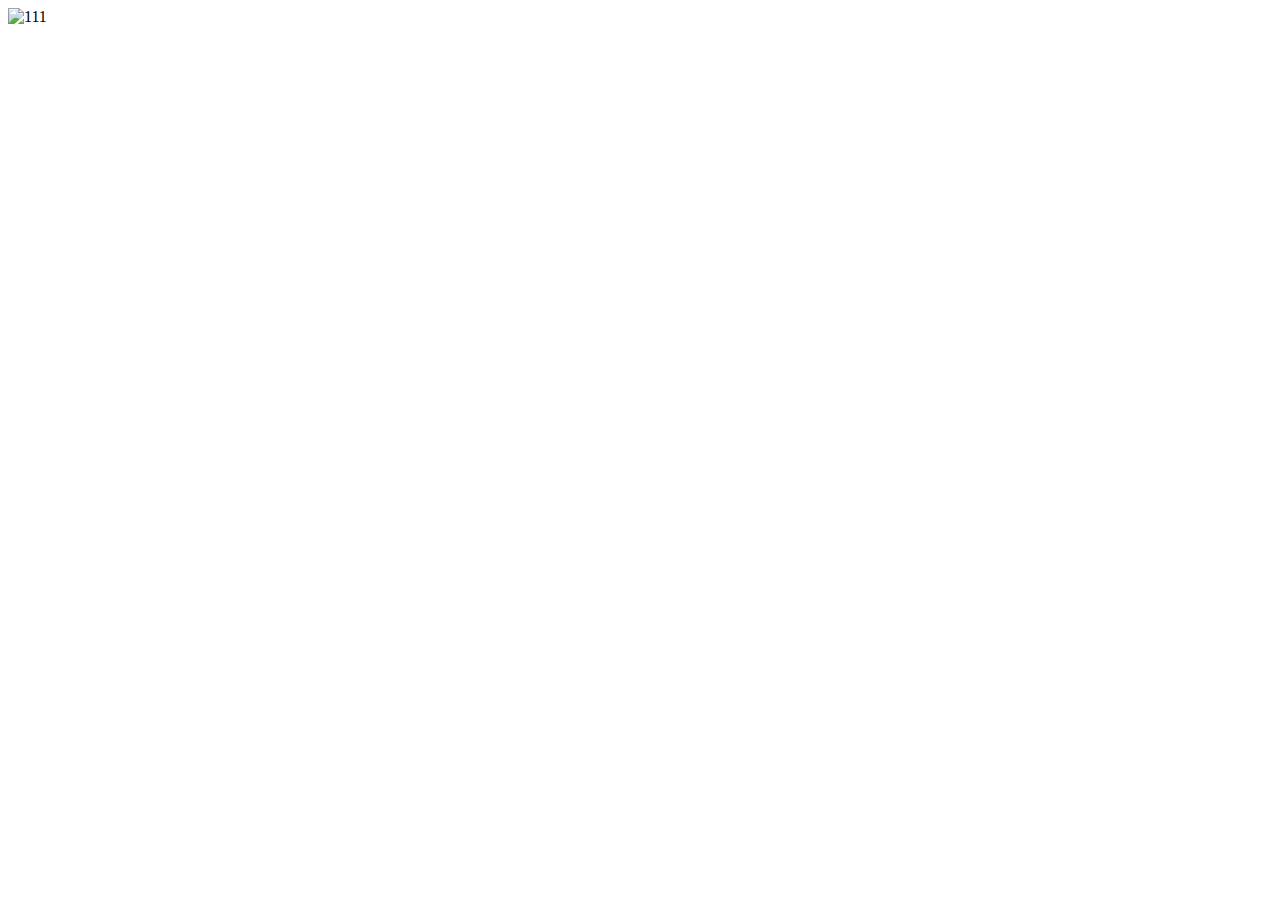
==== index.html @ bf289c54 "测试" ====
﻿<!DOCTYPE html>
<html>

	<head>
		<meta http-equiv="Content-Type" content="text/html; charset=utf-8" />
		<title>壁纸浏览</title>
		<meta name="viewport" content="width=device-width,initial-scale=1.0,minimum-scale=1.0,maximum-scale=1.0,user-scalable=no,minimal-ui" />
		<meta name="format-detection" content="email=no" />
		<meta name="format-detection" content="address=no" />
		<meta name="format-detection" content="telephone=no" />

		<link rel="stylesheet" href="css/reset.css" />
		<link rel="stylesheet" href="css/style.css" />
		<script type="text/javascript" src="js/pageSwitch.js"></script>
	</head>

	<body>
		<div id="wrap">
			<div id="pages">
				<div class="page page1">
					<div class="box"><img src="img/1.jpg" alt="111" /></div>
				</div>
				<div class="page page2">
					<div class="box"><img src="img/2.jpg" alt="" /></div>
				</div>
				<div class="page page3">
					<div class="box"><img src="img/3.jpg" alt="" /></div>
				</div>
				<div class="page page4">
					<div class="box"><img src="img/4.jpg" alt="" /></div>
				</div>
			</div>
		</div>

	</body>
	<script>
		var reg = location.search.match(/ts=([^&]*)/),
			ts = reg && reg[1] || 'flipClockY',
			a = new pageSwitch('pages', {
				duration: 1000,
				start: 0,
				direction: 0,
				loop: true,
				ease: /flip(?!Paper)/.test(ts) ? 'bounce' : 'ease',
				transition: ts,
				mouse: true,
				mousewheel: true,
				arrowkey: true
			})
	</script>

</html>
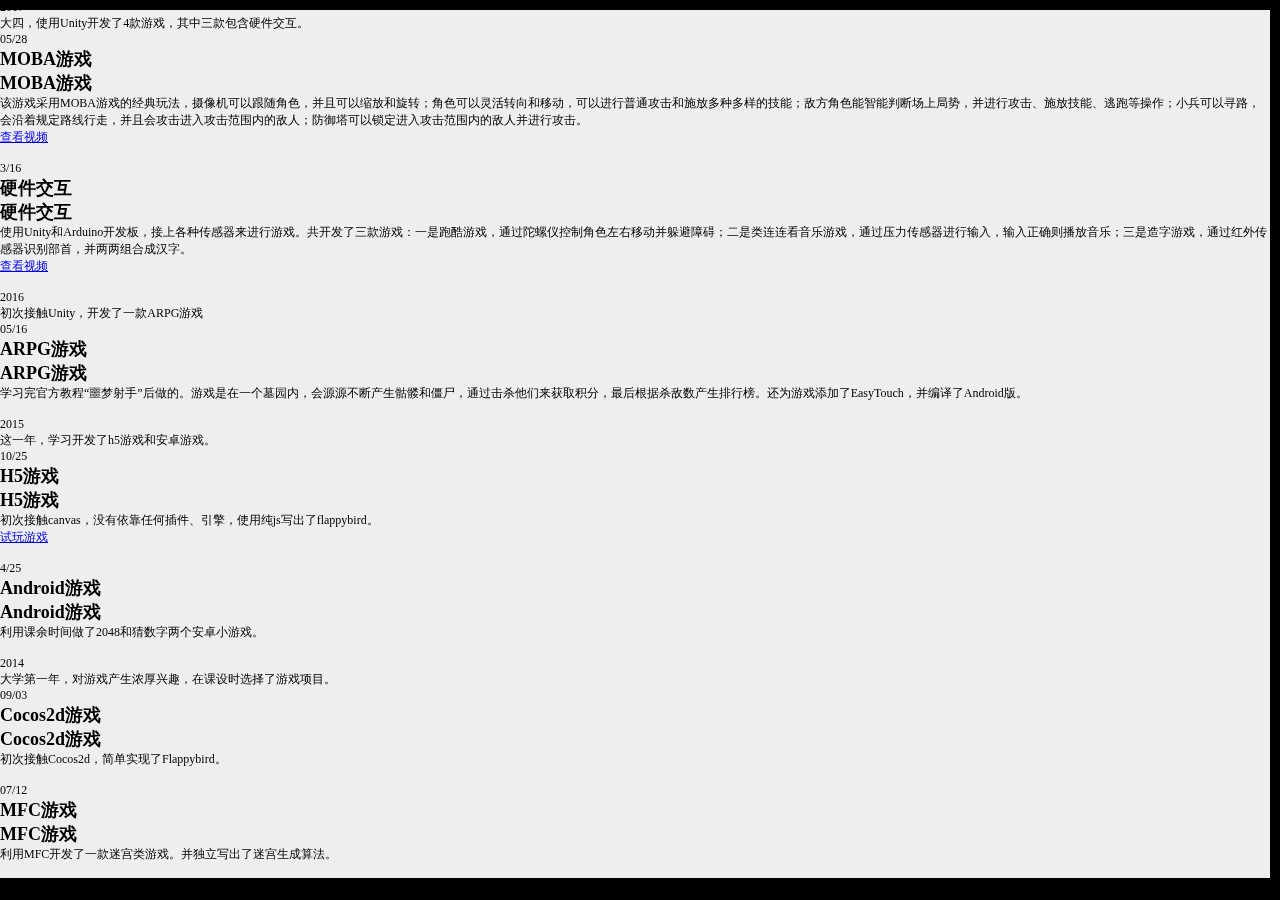
==== commit 5719f462: "上传moba视频" ====
--- a/index.html
+++ b/index.html
@@ -1,52 +1,204 @@
-﻿<!DOCTYPE html>
+<!DOCTYPE html>
 <html>
 
 	<head>
 		<meta http-equiv="Content-Type" content="text/html; charset=utf-8" />
-		<title>壁纸浏览</title>
-		<meta name="viewport" content="width=device-width,initial-scale=1.0,minimum-scale=1.0,maximum-scale=1.0,user-scalable=no,minimal-ui" />
-		<meta name="format-detection" content="email=no" />
-		<meta name="format-detection" content="address=no" />
-		<meta name="format-detection" content="telephone=no" />
-
-		<link rel="stylesheet" href="css/reset.css" />
-		<link rel="stylesheet" href="css/style.css" />
-		<script type="text/javascript" src="js/pageSwitch.js"></script>
+		<meta name="viewport" content="width=device-width, initial-scale=1.0">
+		<link rel="shortcut icon" href="favicon.ico" />
+		<link rel="bookmark" href="favicon.ico" />
+		<title>倪韩龙的作品集</title>
+		<link rel="stylesheet" type="text/css" href="css/style.css">
+		<link rel="stylesheet" href="css/dasky.min.css" />
+		<script src="js/jquery.min.js"></script>
+		<script src="js/jquery.parallax.min.js"></script>
+		<script src="js/anim.js"></script>
+		<script src="js/behavior.js"></script>
+		<script type="text/javascript" src="js/jmpress.min.js"></script>
+		<script type="text/javascript" src="js/dasky.eval.js"></script>
+		<script type="text/javascript" src="js/video.js"></script>
+		<script type="text/javascript">
+			$(function() {
+				$('#dasky').Dasky()
+			});
+		</script>
+
 	</head>
 
 	<body>
-		<div id="wrap">
-			<div id="pages">
-				<div class="page page1">
-					<div class="box"><img src="img/1.jpg" alt="111" /></div>
+		<div class="phone-tip">
+			<p>请使用PC浏览器访问！</p>
+		</div>
+
+		<header>
+			<ul id="header-list">
+				<li>联系我
+					<div class="hovercontact">
+						<img src="images/phone.png">
+						<p>17521591847</p>
+						<img src="images/mail.png" class="mail">
+						<p class="mail-text">842752344@qq.com</p>
+					</div>
+				</li>
+				<li class="header-portfolio">个人作品</li>
+				<li class="header-jinli">以往经历</li>
+				<li>
+					<a href="#welcome">
+						<img src="images/logo.png" alt="" class="logo">
+					</a>
+				</li>
+				<li>
+					<div class="find-me">
+						<p>找到我</p>
+						<a href="https://github.com/nihanlong" target="blank">
+							<img src="images/git.png" class="git">
+						</a>
+						<a href="https://nihanlong.github.io" target="blank">
+							<img src="images/blog.png" class="blog">
+						</a>
+					</div>
+				</li>
+			</ul>
+		</header>
+		<div class="barre">
+			<img src="images/menuopen.png" alt="">
+		</div>
+		<div id="homepage">
+			<div id="homepage-body" style="width:100%;">
+				<div class="welcome">
+					<div class="port">
+						<img src="images/portfolio.png" alt="">
+					</div>
+					<div id="scene" class="welcome-main">
+						<div class="parallax-layer"><img src="images/fond5.png" style="width:1200px; height:730px;"></div>
+						<div class="parallax-layer"><img src="images/fond4.png" style="width:1100px; height:669px;"></div>
+						<div class="parallax-layer"><img src="images/fond3.png" style="width:1000px; height:608px;"></div>
+						<div class="parallax-layer"><img src="images/fond2.png" style="width:900px; height:547px;"></div>
+						<div class="parallax-layer"><img src="images/fond1.png" style="width:800px; height:487px;"></div>
+					</div>
+					<div class="enter">
+						<img src="images/enter.png" alt="">
+					</div>
 				</div>
-				<div class="page page2">
-					<div class="box"><img src="img/2.jpg" alt="" /></div>
-				</div>
-				<div class="page page3">
-					<div class="box"><img src="img/3.jpg" alt="" /></div>
-				</div>
-				<div class="page page4">
-					<div class="box"><img src="img/4.jpg" alt="" /></div>
+
+				<div class="profile">
+					<div id="dasky">
+						<!-- 2017 -->
+						<div class="step year">
+							<div class="dsk-titlenode">2017</div>
+							<div class="dsk-content">
+								<p class="dsk-year-info">大四，使用Unity开发了4款游戏，其中三款包含硬件交互。</p>
+							</div>
+						</div>
+						<div class="step">
+							<div class="dsk-circle">05/28</div>
+							<h2 class="dsk-circle-title">MOBA游戏</h2>
+							<div class="dsk-content">
+								<div class="dsk-info">
+									<h2>MOBA游戏</h2>
+									<p>该游戏采用MOBA游戏的经典玩法，摄像机可以跟随角色，并且可以缩放和旋转；角色可以灵活转向和移动，可以进行普通攻击和施放多种多样的技能；敌方角色能智能判断场上局势，并进行攻击、施放技能、逃跑等操作；小兵可以寻路，会沿着规定路线行走，并且会攻击进入攻击范围内的敌人；防御塔可以锁定进入攻击范围内的敌人并进行攻击。</p>
+									<a href="#" class="dsk-link game1">查看视频</a>
+								</div>
+								<img src="images/game1.png" alt="" />
+							</div>
+						</div>
+						<div class="step">
+							<div class="dsk-circle">3/16</div>
+							<h2 class="dsk-circle-title">硬件交互</h2>
+							<div class="dsk-content">
+								<div class="dsk-info">
+									<h2>硬件交互</h2>
+									<p>使用Unity和Arduino开发板，接上各种传感器来进行游戏。共开发了三款游戏：一是跑酷游戏，通过陀螺仪控制角色左右移动并躲避障碍；二是类连连看音乐游戏，通过压力传感器进行输入，输入正确则播放音乐；三是造字游戏，通过红外传感器识别部首，并两两组合成汉字。</p>
+									<a href="#" class="dsk-link game2">查看视频</a>
+								</div>
+								<img src="images/game2.png" alt="" />
+							</div>
+						</div>
+
+						<!-- 2016 -->
+						<div class="step year">
+							<div class="dsk-titlenode">2016</div>
+							<div class="dsk-content">
+								<p class="dsk-year-info">初次接触Unity，开发了一款ARPG游戏</p>
+							</div>
+						</div>
+						<div class="step">
+							<div class="dsk-circle">05/16</div>
+							<h2 class="dsk-circle-title">ARPG游戏</h2>
+							<div class="dsk-content">
+								<div class="dsk-info">
+									<h2>ARPG游戏</h2>
+									<p>学习完官方教程“噩梦射手”后做的。游戏是在一个墓园内，会源源不断产生骷髅和僵尸，通过击杀他们来获取积分，最后根据杀敌数产生排行榜。还为游戏添加了EasyTouch，并编译了Android版。</p>
+								</div>
+								<img src="images/game3.png" alt="" />
+							</div>
+						</div>
+						<!-- 2015 -->
+						<div class="step year">
+							<div class="dsk-titlenode">2015</div>
+							<div class="dsk-content">
+								<p class="dsk-year-info">这一年，学习开发了h5游戏和安卓游戏。</p>
+							</div>
+						</div>
+						<div class="step">
+							<div class="dsk-circle">10/25</div>
+							<h2 class="dsk-circle-title">H5游戏</h2>
+							<div class="dsk-content">
+								<div class="dsk-info">
+									<h2>H5游戏</h2>
+									<p>初次接触canvas，没有依靠任何插件、引擎，使用纯js写出了flappybird。</p>
+									<a href="flappybird/index.html" class="dsk-link">试玩游戏</a>
+								</div>
+								<img src="images/game4.png" alt="" />
+							</div>
+						</div>
+						<div class="step">
+							<div class="dsk-circle">4/25</div>
+							<h2 class="dsk-circle-title">Android游戏</h2>
+							<div class="dsk-content">
+								<div class="dsk-info">
+									<h2>Android游戏</h2>
+									<p>利用课余时间做了2048和猜数字两个安卓小游戏。</p>
+								</div>
+								<img src="images/game5.png" alt="" />
+							</div>
+						</div>
+						<!-- 2014 -->
+						<div class="step year">
+							<div class="dsk-titlenode">2014</div>
+							<div class="dsk-content">
+								<p class="dsk-year-info">大学第一年，对游戏产生浓厚兴趣，在课设时选择了游戏项目。</p>
+							</div>
+						</div>
+						<div class="step">
+							<div class="dsk-circle">09/03</div>
+							<h2 class="dsk-circle-title">Cocos2d游戏</h2>
+							<div class="dsk-content">
+								<div class="dsk-info">
+									<h2>Cocos2d游戏</h2>
+									<p>初次接触Cocos2d，简单实现了Flappybird。</p>
+								</div>
+								<img src="images/game7.png" alt="" />
+							</div>
+						</div>
+						<div class="step">
+							<div class="dsk-circle">07/12</div>
+							<h2 class="dsk-circle-title">MFC游戏</h2>
+							<div class="dsk-content">
+								<div class="dsk-info">
+									<h2>MFC游戏</h2>
+									<p>利用MFC开发了一款迷宫类游戏。并独立写出了迷宫生成算法。</p>
+								</div>
+								<img src="images/game8.jpg" alt="" />
+							</div>
+						</div>
+					</div>
 				</div>
 			</div>
+			<div class="homepage-block"></div>
 		</div>
 
+		<div class="block"></div>
+		<video id="video" src="" controls="controls" autoplay="autoplay"></video>
 	</body>
-	<script>
-		var reg = location.search.match(/ts=([^&]*)/),
-			ts = reg && reg[1] || 'flipClockY',
-			a = new pageSwitch('pages', {
-				duration: 1000,
-				start: 0,
-				direction: 0,
-				loop: true,
-				ease: /flip(?!Paper)/.test(ts) ? 'bounce' : 'ease',
-				transition: ts,
-				mouse: true,
-				mousewheel: true,
-				arrowkey: true
-			})
-	</script>
-
-</html>+
+</html>
--- a/css/style.css
+++ b/css/style.css
@@ -0,0 +1,317 @@
+* {
+	margin: 0;
+	padding: 0;
+}
+
+body,
+html {
+	height: 100%;
+}
+
+body {
+	overflow: hidden;
+	margin: 0px;
+	padding: 0px;
+	background-color: #000;
+	font-size: 12px;
+	font-family: "微软雅黑";
+	perspective: 800px;
+	perspective-origin: 50% 0px;
+	-webkit-perspective: 800px;
+	-webkit-perspective-origin-x: 50%;
+	-webkit-perspective-origin-y: 0px;
+}
+
+header {
+	display: block;
+	width: 100%;
+	height: 70px;
+	position: fixed;
+	z-index: 1;
+	background-color: #000;
+	transform-origin: 50% 0% 0px;
+	-webkit-transform-origin: 50% 0%;
+	-webkit-transition: all 0.5s ease;
+	transition: all 0.5s ease;
+	-webkit-transform: rotateX(30deg) translateY(-100%) translateY(6px);
+	transform: rotateX(30deg) translateY(-100%) translateY(6px);
+}
+
+header ul {
+	list-style: none;
+	margin-left: 130px;
+	margin-top: 30px;
+}
+
+header ul li {
+	cursor: pointer;
+	display: block;
+	float: left;
+	margin-right: 60px;
+	font-size: 12px;
+	color: #999;
+	transition: all 1s ease;
+}
+
+header ul li a {
+	text-decoration: none;
+}
+
+header ul li:hover {
+	color: #fff;
+	transition: all 1s ease;
+}
+
+.hovercontact {
+	position: absolute;
+	display: none;
+	top: 18px;
+	left: 185px;
+	background-color: rgb(34, 34, 34);
+	height: 36px;
+	width: 320px;
+	font-size: 0.8em;
+	color: white;
+	border-radius: 3px;
+}
+
+.hovercontact img {
+	position: absolute;
+	left: 0;
+	top: 0;
+}
+
+.mail {
+	margin-left: 136px;
+}
+
+.hovercontact p {
+	margin-top: 10px;
+	margin-left: 36px;
+}
+
+.mail-text {
+	margin-top: -16px !important;
+	margin-left: 175px !important;
+}
+
+.logo {
+	width: 50px;
+	height: 50px;
+	left: 48.5%;
+	top: 15px;
+	position: absolute;
+	z-index: 1000;
+}
+
+.find-me {
+	width: 250px;
+	height: 36px;
+	position: absolute;
+	margin-left: 50%;
+	margin-top: -18px;
+}
+
+.find-me p {
+	color: grey;
+	margin-top: 20px;
+	position: absolute;
+	font-style: normal;
+}
+
+.git {
+	width: 30px;
+	height: 30px;
+	margin-left: 66px;
+	margin-top: 12px;
+}
+
+.blog {
+	width: 30px;
+	height: 30px;
+	margin-left: 33px;
+	margin-top: 12px;
+}
+
+
+/* 弹出header的横栏 */
+
+.barre {
+	width: 100%;
+	height: 10px;
+	background-color: black;
+	top: 0px;
+	z-index: 1000;
+	position: absolute;
+}
+
+.barre img {
+	width: 24px;
+	margin-top: 12px;
+	margin-left: 49%;
+}
+
+
+/* 主页 */
+
+#homepage {
+	visibility: visible;
+	position: relative;
+	overflow: hidden;
+	width: 100%;
+	height: 100%;
+	z-index: 999;
+	background-color: #000;
+	transform-origin: 50% 0px 0px;
+	-webkit-transform-origin: 50% 0%;
+	-webkit-transition: all 0.5s ease;
+	transition: all 0.5s ease;
+}
+
+.homepage-block {
+	position: absolute;
+	display: block;
+	width: 100%;
+	height: 100%;
+	left: 0px;
+	top: 0px;
+	visibility: hidden;
+	opacity: 0;
+	z-index: 1000;
+	background: -webkit-linear-gradient(top, rgba(0, 0, 0, 0.2) 0%, rgba(0, 0, 0, 0.65098) 100%);
+	transition: all 0.5s ease;
+}
+
+
+/* 欢迎页 */
+
+.welcome {
+	visibility: visible;
+	position: relative;
+	overflow: hidden;
+	margin: 0px;
+	padding: 0px;
+	display: block;
+	width: 100%;
+	height: 100%;
+	background-color: #999;
+	transform-origin: 50% 0px 0px;
+	transition: all 0.5s ease;
+	background-image: url(../images/fond4.jpg);
+	background-size: cover;
+}
+
+.port {
+	position: absolute;
+	width: 100%;
+	top: 56px;
+	text-align: center
+}
+
+.welcome-main {
+	top: 54%;
+	position: absolute;
+	height: 600px;
+	width: 1300px;
+	left: 50%;
+	margin-left: -650px;
+	margin-top: -300px;
+}
+
+.parallax-viewport {
+	position: relative;
+	overflow: hidden;
+}
+
+.parallax-layer {
+	position: absolute;
+}
+
+.enter {
+	cursor: pointer;
+	overflow: hidden;
+	position: absolute;
+	width: 100px;
+	height: 100px;
+	background-color: #000;
+	bottom: 20px;
+	left: 50%;
+	margin-left: -50px;
+	border-radius: 50px;
+	transition: all 0.5s ease;
+}
+
+.enter img {
+	margin-left: 27px;
+	margin-top: -27px;
+	transition: all 0.5s ease;
+}
+
+.enter:hover {
+	background-color: #E7E5E5;
+	transition: all 0.5s ease;
+}
+
+.enter:hover img {
+	margin-top: 40px;
+	transition: all 0.5s ease;
+}
+
+.clearfix {
+	clear: both;
+}
+
+
+/* 作品页 */
+
+.profile {
+	position: relative;
+	overflow: hidden;
+	width: 100%;
+	height: 100%;
+	background-color: #eee;
+	transform-origin: 50% 0px 0px;
+	transition: all 0.5s ease;
+	border-right: 10px solid #000;
+	box-sizing: border-box;
+}
+
+.block {
+	display: none;
+	position: absolute;
+	top: 0;
+	left: 0;
+	right: 0;
+	bottom: 0;
+	background-color: rgba(29, 29, 29, 0.5);
+	z-index: 1000;
+}
+
+#video {
+	display: none;
+	position: fixed;
+	width: 775px;
+	height: 430px;
+	top: 50%;
+	left: 50%;
+	margin-left: -387.5px;
+	margin-top: -215px;
+	z-index: 1000;
+}
+
+.phone-tip {
+	z-index: 9999;
+	position: absolute;
+	display: none;
+	width: 100%;
+	height: 100%;
+	text-align: center;
+	background: linear-gradient(-90deg, #29bdd9 0%, #276ace 100%);
+	color: white;
+}
+
+.phone-tip p {
+	margin-top: 100px;
+	vertical-align: middle;
+	font-size: 20px;
+}
